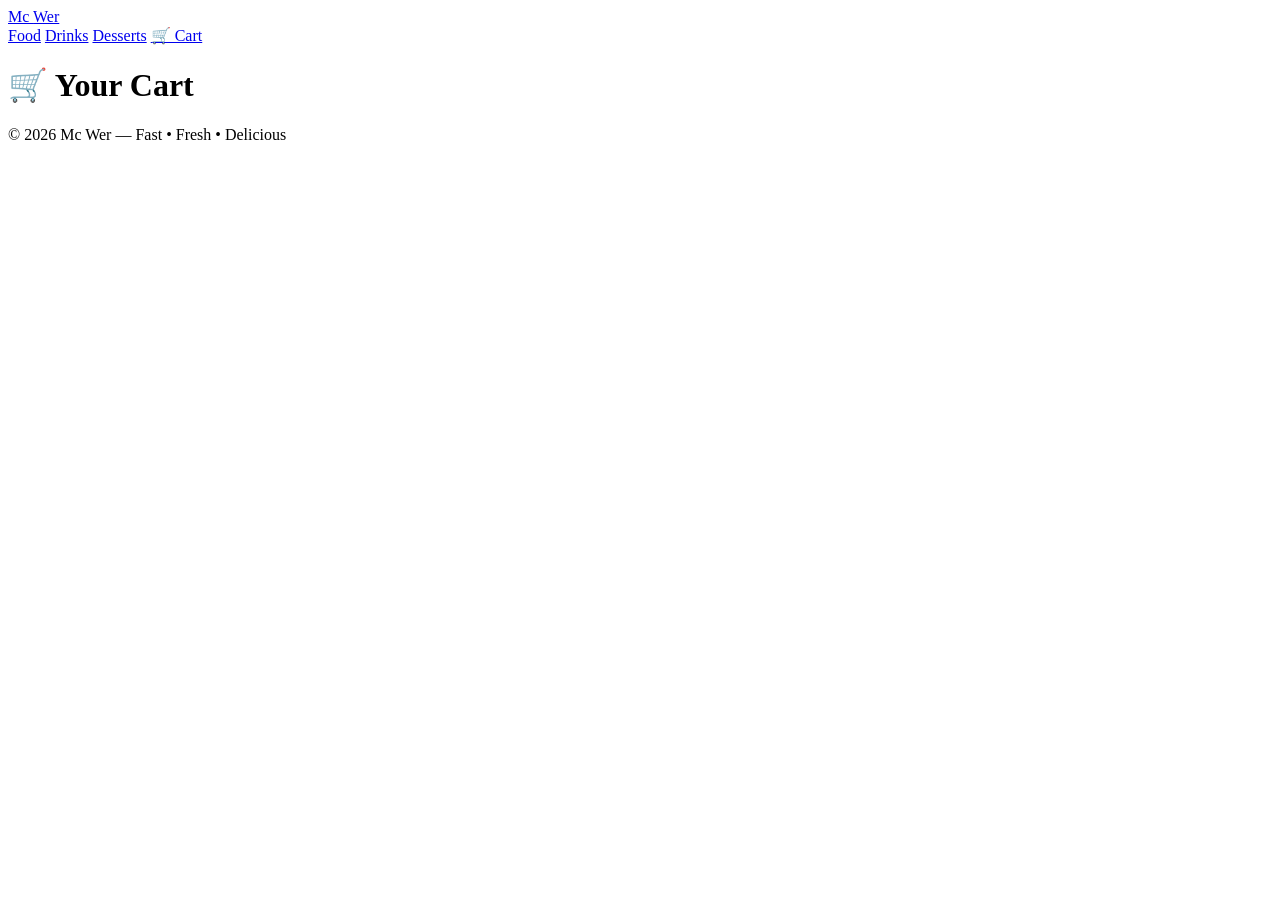
==== cart.html @ db6a680a "Add files via upload" ====
<!DOCTYPE html>
<html lang="en">
<head>
  <meta charset="UTF-8">
  <meta name="viewport" content="width=device-width, initial-scale=1.0">
  <title>Cart - Mc Wer</title>
  <link rel="stylesheet" href="css/style.css">
</head>
<body>

  <!-- HEADER -->
  <header class="header">
    <a href="index.html" class="logo">Mc <span>Wer</span></a>
    <nav class="nav-links">
      <a href="product.html?cat=food">Food</a>
      <a href="product.html?cat=drinks">Drinks</a>
      <a href="product.html?cat=desserts">Desserts</a>
      <a href="cart.html" class="cart-btn">
        🛒 Cart
        <span class="cart-count" style="display:none">0</span>
      </a>
    </nav>
  </header>

  <!-- CART -->
  <div class="cart-container">
    <h1 class="cart-title">🛒 Your Cart</h1>

    <div id="cartEmpty" class="cart-empty" style="display:none;">
      <p>Your cart is empty</p>
      <a href="index.html" class="back-btn">← Start Ordering</a>
    </div>

    <div id="cartItems">
      <!-- Filled by JS -->
    </div>

    <div class="cart-summary" id="cartSummary" style="display:none;">
      <div class="summary-row">
        <span>Subtotal</span>
        <span id="cartSubtotal">$0.00</span>
      </div>
      <div class="summary-row total">
        <span>Total</span>
        <span id="cartTotal">$0.00</span>
      </div>

      <div class="location-group">
        <label for="addressInput">📍 Delivery Address</label>
        <textarea id="addressInput" rows="3" placeholder="Enter your full address..."></textarea>
      </div>

      <button class="buy-btn" onclick="placeOrder()">
        🛍️ Buy Now — Place Order
      </button>
    </div>
  </div>

  <footer>
    <p>© 2026 <span class="brand">Mc Wer</span> — Fast • Fresh • Delicious</p>
  </footer>

  <script src="js/app.js"></script>
</body>
</html>
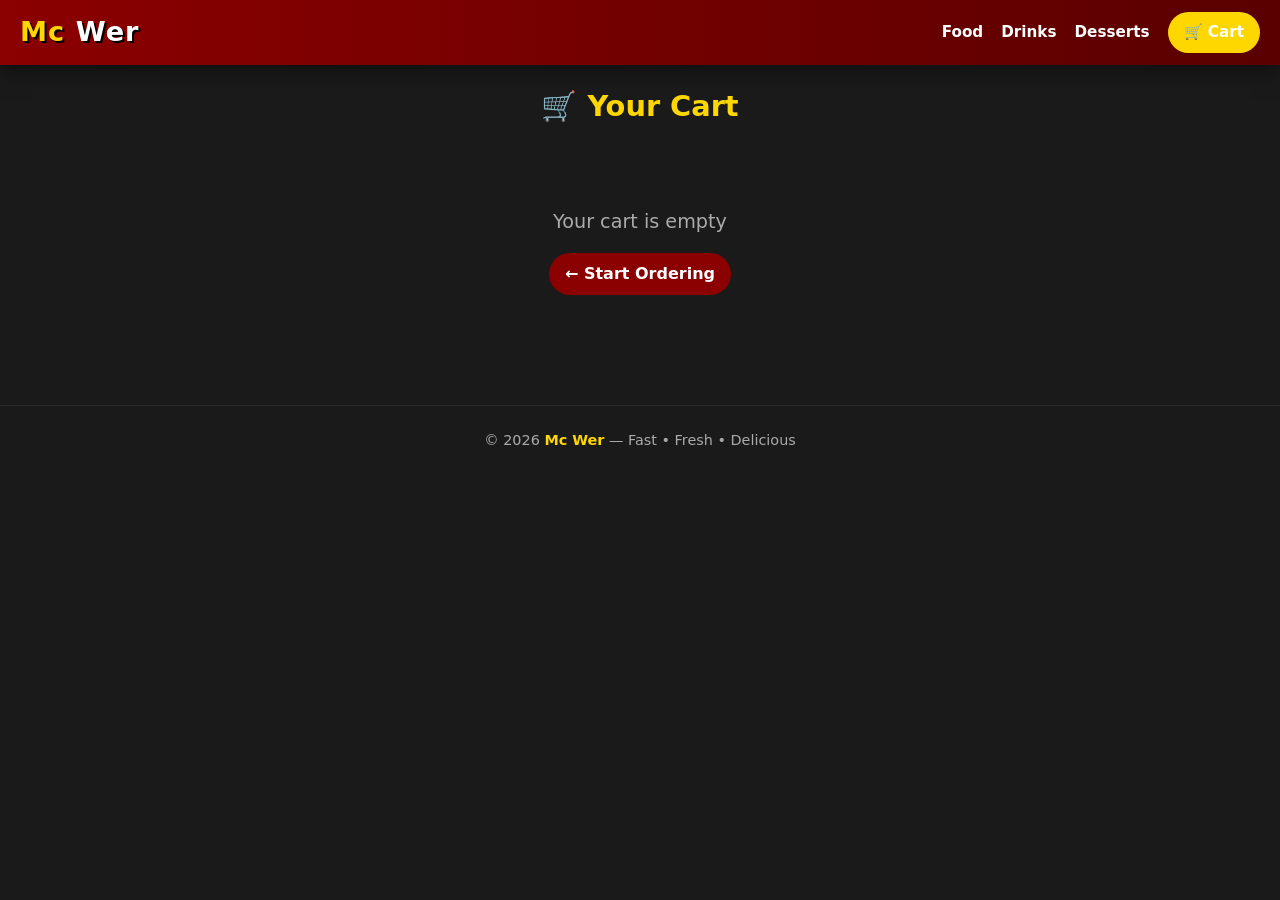
==== commit c9b61a5a: "Fix HTML structure and update stylesheet path" ====
--- a/cart.html
+++ b/cart.html
@@ -4,7 +4,7 @@
   <meta charset="UTF-8">
   <meta name="viewport" content="width=device-width, initial-scale=1.0">
   <title>Cart - Mc Wer</title>
-  <link rel="stylesheet" href="css/style.css">
+  <link rel="stylesheet" href="style.css">
 </head>
 <body>
 
@@ -60,6 +60,6 @@
     <p>© 2026 <span class="brand">Mc Wer</span> — Fast • Fresh • Delicious</p>
   </footer>
 
-  <script src="js/app.js"></script>
+  <script src="app.js"></script>
 </body>
-</html>+</html>
--- a/style.css
+++ b/style.css
@@ -0,0 +1,708 @@
+:root {
+  --dark-red: #8B0000;
+  --red: #a80000;
+  --yellow: #FFD700;
+  --yellow-dark: #e6c200;
+  --black: #0d0d0d;
+  --dark: #1a1a1a;
+  --gray: #2a2a2a;
+  --light-gray: #3a3a3a;
+  --text: #f0f0f0;
+  --muted: #aaaaaa;
+}
+
+* {
+  margin: 0;
+  padding: 0;
+  box-sizing: border-box;
+}
+
+body {
+  font-family: 'Segoe UI', system-ui, -apple-system, BlinkMacSystemFont, sans-serif;
+  background: var(--dark);
+  color: var(--text);
+  line-height: 1.5;
+  min-height: 100vh;
+}
+
+a {
+  text-decoration: none;
+  color: inherit;
+}
+
+img {
+  max-width: 100%;
+  display: block;
+}
+
+/* ========== HEADER ========== */
+.header {
+  background: linear-gradient(90deg, var(--dark-red), #5a0000);
+  padding: 12px 20px;
+  position: sticky;
+  top: 0;
+  z-index: 1000;
+  display: flex;
+  align-items: center;
+  justify-content: space-between;
+  box-shadow: 0 4px 20px rgba(0, 0, 0, 0.5);
+}
+
+.logo {
+  font-size: 1.7rem;
+  font-weight: 800;
+  color: var(--yellow);
+  letter-spacing: 1px;
+  text-shadow: 2px 2px 0 #000;
+}
+
+.logo span {
+  color: #fff;
+}
+
+.nav-links {
+  display: flex;
+  gap: 18px;
+  align-items: center;
+}
+
+.nav-links a {
+  color: #fff;
+  font-weight: 600;
+  font-size: 0.95rem;
+  transition: color 0.2s;
+}
+
+.nav-links a:hover {
+  color: var(--yellow);
+}
+
+.cart-btn {
+  background: var(--yellow);
+  color: var(--black);
+  border: none;
+  padding: 9px 16px;
+  border-radius: 50px;
+  font-weight: 700;
+  font-size: 0.95rem;
+  cursor: pointer;
+  display: flex;
+  align-items: center;
+  gap: 7px;
+  position: relative;
+  transition: transform 0.2s, background 0.2s;
+}
+
+.cart-btn:hover {
+  transform: scale(1.05);
+  background: var(--yellow-dark);
+}
+
+.cart-count {
+  background: var(--dark-red);
+  color: #fff;
+  width: 20px;
+  height: 20px;
+  border-radius: 50%;
+  display: flex;
+  align-items: center;
+  justify-content: center;
+  font-size: 0.72rem;
+  font-weight: 700;
+  position: absolute;
+  top: -6px;
+  right: -6px;
+}
+
+/* ========== TOP IMAGE BAR ========== */
+.top-bar {
+  background: var(--black);
+  padding: 14px 0;
+  overflow-x: auto;
+  scrollbar-width: none;
+}
+
+.top-bar::-webkit-scrollbar {
+  display: none;
+}
+
+.top-images {
+  display: flex;
+  gap: 12px;
+  padding: 0 20px;
+  width: max-content;
+}
+
+.top-img {
+  width: 105px;
+  height: 75px;
+  border-radius: 12px;
+  object-fit: cover;
+  border: 3px solid var(--yellow);
+  box-shadow: 0 4px 12px rgba(0, 0, 0, 0.45);
+  transition: transform 0.2s;
+}
+
+.top-img:hover {
+  transform: scale(1.07);
+}
+
+/* ========== HERO ========== */
+.hero {
+  text-align: center;
+  padding: 36px 20px 28px;
+  background: linear-gradient(180deg, #2b0000 0%, var(--dark) 100%);
+}
+
+.hero h1 {
+  font-size: 2.3rem;
+  color: var(--yellow);
+  margin-bottom: 6px;
+  text-shadow: 2px 2px 0 #000;
+}
+
+.hero p {
+  color: var(--muted);
+  font-size: 1.05rem;
+}
+
+/* ========== CATEGORIES ========== */
+.categories {
+  display: grid;
+  grid-template-columns: repeat(auto-fit, minmax(270px, 1fr));
+  gap: 22px;
+  padding: 20px;
+  max-width: 1100px;
+  margin: 0 auto 40px;
+}
+
+.category-card {
+  background: var(--gray);
+  border-radius: 18px;
+  overflow: hidden;
+  cursor: pointer;
+  transition: transform 0.25s, box-shadow 0.25s, border-color 0.25s;
+  border: 3px solid transparent;
+  position: relative;
+  text-decoration: none;
+  color: inherit;
+}
+
+.category-card:hover {
+  transform: translateY(-7px);
+  border-color: var(--yellow);
+  box-shadow: 0 12px 28px rgba(139, 0, 0, 0.35);
+}
+
+.category-card img {
+  width: 100%;
+  height: 190px;
+  object-fit: cover;
+}
+
+.category-card .info {
+  padding: 16px;
+  text-align: center;
+}
+
+.category-card h2 {
+  color: var(--yellow);
+  font-size: 1.4rem;
+  margin-bottom: 4px;
+}
+
+.category-card p {
+  color: var(--muted);
+  font-size: 0.9rem;
+}
+
+.category-card .badge {
+  position: absolute;
+  top: 12px;
+  right: 12px;
+  background: var(--dark-red);
+  color: #fff;
+  padding: 4px 11px;
+  border-radius: 20px;
+  font-size: 0.78rem;
+  font-weight: 700;
+}
+
+/* ========== PRODUCT PAGE ========== */
+.page-header {
+  display: flex;
+  align-items: center;
+  gap: 14px;
+  padding: 18px 20px 10px;
+  max-width: 1100px;
+  margin: 0 auto;
+}
+
+.back-btn {
+  background: var(--dark-red);
+  color: #fff;
+  border: none;
+  padding: 9px 16px;
+  border-radius: 30px;
+  font-weight: 600;
+  cursor: pointer;
+  display: inline-flex;
+  align-items: center;
+  gap: 6px;
+  transition: background 0.2s;
+}
+
+.back-btn:hover {
+  background: var(--red);
+}
+
+.section-title {
+  color: var(--yellow);
+  font-size: 1.7rem;
+}
+
+.items-grid {
+  display: grid;
+  grid-template-columns: repeat(auto-fill, minmax(230px, 1fr));
+  gap: 18px;
+  padding: 10px 20px 40px;
+  max-width: 1100px;
+  margin: 0 auto;
+}
+
+.item-card {
+  background: var(--gray);
+  border-radius: 16px;
+  overflow: hidden;
+  cursor: pointer;
+  transition: transform 0.2s, border-color 0.2s;
+  border: 2px solid transparent;
+}
+
+.item-card:hover {
+  transform: scale(1.03);
+  border-color: var(--yellow);
+}
+
+.item-card img {
+  width: 100%;
+  height: 150px;
+  object-fit: cover;
+}
+
+.item-card .item-info {
+  padding: 14px;
+}
+
+.item-card h3 {
+  font-size: 1.1rem;
+  margin-bottom: 4px;
+  color: #fff;
+}
+
+.item-card .price {
+  color: var(--yellow);
+  font-weight: 700;
+  font-size: 1.05rem;
+}
+
+.item-card .desc {
+  color: var(--muted);
+  font-size: 0.85rem;
+  margin-top: 4px;
+}
+
+/* ========== MODAL ========== */
+.modal-overlay {
+  position: fixed;
+  inset: 0;
+  background: rgba(0, 0, 0, 0.75);
+  display: none;
+  align-items: center;
+  justify-content: center;
+  z-index: 2000;
+  padding: 16px;
+}
+
+.modal-overlay.active {
+  display: flex;
+}
+
+.modal {
+  background: var(--gray);
+  border-radius: 20px;
+  max-width: 420px;
+  width: 100%;
+  max-height: 90vh;
+  overflow-y: auto;
+  border: 3px solid var(--yellow);
+  box-shadow: 0 20px 50px rgba(0, 0, 0, 0.6);
+}
+
+.modal-header {
+  position: relative;
+}
+
+.modal-header img {
+  width: 100%;
+  height: 200px;
+  object-fit: cover;
+  border-radius: 17px 17px 0 0;
+}
+
+.modal-close {
+  position: absolute;
+  top: 12px;
+  right: 12px;
+  background: var(--dark-red);
+  color: #fff;
+  border: none;
+  width: 34px;
+  height: 34px;
+  border-radius: 50%;
+  font-size: 1.2rem;
+  cursor: pointer;
+  display: flex;
+  align-items: center;
+  justify-content: center;
+}
+
+.modal-body {
+  padding: 18px;
+}
+
+.modal-body h2 {
+  color: var(--yellow);
+  margin-bottom: 6px;
+}
+
+.modal-body .base-price {
+  color: var(--muted);
+  margin-bottom: 14px;
+}
+
+.option-group {
+  margin-bottom: 16px;
+}
+
+.option-group label.title {
+  display: block;
+  font-weight: 700;
+  margin-bottom: 8px;
+  color: #fff;
+}
+
+.size-options {
+  display: flex;
+  gap: 10px;
+}
+
+.size-btn {
+  flex: 1;
+  padding: 10px;
+  border: 2px solid var(--light-gray);
+  background: var(--dark);
+  color: #fff;
+  border-radius: 10px;
+  cursor: pointer;
+  font-weight: 600;
+  transition: all 0.2s;
+}
+
+.size-btn.active {
+  border-color: var(--yellow);
+  background: var(--dark-red);
+  color: var(--yellow);
+}
+
+.addons {
+  display: flex;
+  flex-direction: column;
+  gap: 8px;
+}
+
+.addon-item {
+  display: flex;
+  align-items: center;
+  gap: 10px;
+  background: var(--dark);
+  padding: 10px 12px;
+  border-radius: 10px;
+  cursor: pointer;
+}
+
+.addon-item input {
+  width: 18px;
+  height: 18px;
+  accent-color: var(--yellow);
+}
+
+.modal-footer {
+  display: flex;
+  justify-content: space-between;
+  align-items: center;
+  margin-top: 18px;
+  padding-top: 14px;
+  border-top: 1px solid var(--light-gray);
+}
+
+.total-price {
+  font-size: 1.3rem;
+  font-weight: 800;
+  color: var(--yellow);
+}
+
+.add-to-cart-btn {
+  background: var(--yellow);
+  color: var(--black);
+  border: none;
+  padding: 12px 22px;
+  border-radius: 30px;
+  font-weight: 700;
+  font-size: 1rem;
+  cursor: pointer;
+  display: flex;
+  align-items: center;
+  gap: 8px;
+  transition: background 0.2s, transform 0.2s;
+}
+
+.add-to-cart-btn:hover {
+  background: var(--yellow-dark);
+  transform: scale(1.03);
+}
+
+/* ========== CART PAGE ========== */
+.cart-container {
+  max-width: 700px;
+  margin: 0 auto;
+  padding: 20px;
+}
+
+.cart-title {
+  color: var(--yellow);
+  font-size: 1.8rem;
+  margin-bottom: 20px;
+  text-align: center;
+}
+
+.cart-empty {
+  text-align: center;
+  padding: 60px 20px;
+  color: var(--muted);
+}
+
+.cart-empty p {
+  font-size: 1.2rem;
+  margin-bottom: 16px;
+}
+
+.cart-item {
+  display: flex;
+  gap: 14px;
+  background: var(--gray);
+  border-radius: 14px;
+  padding: 14px;
+  margin-bottom: 12px;
+  align-items: center;
+}
+
+.cart-item img {
+  width: 80px;
+  height: 80px;
+  object-fit: cover;
+  border-radius: 10px;
+}
+
+.cart-item-info {
+  flex: 1;
+}
+
+.cart-item-info h3 {
+  font-size: 1.05rem;
+  margin-bottom: 4px;
+}
+
+.cart-item-info .details {
+  color: var(--muted);
+  font-size: 0.85rem;
+}
+
+.cart-item-info .item-price {
+  color: var(--yellow);
+  font-weight: 700;
+  margin-top: 4px;
+}
+
+.qty-controls {
+  display: flex;
+  align-items: center;
+  gap: 8px;
+}
+
+.qty-btn {
+  width: 28px;
+  height: 28px;
+  border-radius: 50%;
+  border: none;
+  background: var(--dark-red);
+  color: #fff;
+  font-weight: 700;
+  cursor: pointer;
+  display: flex;
+  align-items: center;
+  justify-content: center;
+}
+
+.qty-btn:hover {
+  background: var(--red);
+}
+
+.remove-btn {
+  background: transparent;
+  border: none;
+  color: #ff5555;
+  cursor: pointer;
+  font-size: 1.2rem;
+  padding: 4px;
+}
+
+.cart-summary {
+  background: var(--gray);
+  border-radius: 16px;
+  padding: 20px;
+  margin-top: 24px;
+  border: 2px solid var(--yellow);
+}
+
+.summary-row {
+  display: flex;
+  justify-content: space-between;
+  margin-bottom: 10px;
+  font-size: 1.05rem;
+}
+
+.summary-row.total {
+  font-size: 1.4rem;
+  font-weight: 800;
+  color: var(--yellow);
+  border-top: 1px solid var(--light-gray);
+  padding-top: 12px;
+  margin-top: 12px;
+}
+
+.location-group {
+  margin: 18px 0;
+}
+
+.location-group label {
+  display: block;
+  font-weight: 600;
+  margin-bottom: 6px;
+}
+
+.location-group input,
+.location-group textarea {
+  width: 100%;
+  padding: 12px;
+  border-radius: 10px;
+  border: 2px solid var(--light-gray);
+  background: var(--dark);
+  color: #fff;
+  font-size: 1rem;
+}
+
+.location-group input:focus,
+.location-group textarea:focus {
+  outline: none;
+  border-color: var(--yellow);
+}
+
+.buy-btn {
+  width: 100%;
+  background: var(--yellow);
+  color: var(--black);
+  border: none;
+  padding: 16px;
+  border-radius: 14px;
+  font-size: 1.2rem;
+  font-weight: 800;
+  cursor: pointer;
+  display: flex;
+  align-items: center;
+  justify-content: center;
+  gap: 10px;
+  margin-top: 16px;
+  transition: background 0.2s, transform 0.2s;
+}
+
+.buy-btn:hover {
+  background: var(--yellow-dark);
+  transform: scale(1.02);
+}
+
+.buy-btn:disabled {
+  opacity: 0.5;
+  cursor: not-allowed;
+  transform: none;
+}
+
+/* ========== FOOTER ========== */
+footer {
+  text-align: center;
+  padding: 24px;
+  color: var(--muted);
+  font-size: 0.9rem;
+  border-top: 1px solid var(--gray);
+  margin-top: 30px;
+}
+
+footer .brand {
+  color: var(--yellow);
+  font-weight: 700;
+}
+
+/* ========== TOAST ========== */
+.toast {
+  position: fixed;
+  bottom: 30px;
+  left: 50%;
+  transform: translateX(-50%) translateY(100px);
+  background: var(--yellow);
+  color: var(--black);
+  padding: 14px 28px;
+  border-radius: 50px;
+  font-weight: 700;
+  z-index: 3000;
+  opacity: 0;
+  transition: all 0.3s ease;
+  box-shadow: 0 8px 25px rgba(0, 0, 0, 0.4);
+}
+
+.toast.show {
+  transform: translateX(-50%) translateY(0);
+  opacity: 1;
+}
+
+/* ========== RESPONSIVE ========== */
+@media (max-width: 600px) {
+  .hero h1 {
+    font-size: 1.8rem;
+  }
+
+  .nav-links a:not(.cart-btn) {
+    display: none;
+  }
+
+  .logo {
+    font-size: 1.4rem;
+  }
+
+  .items-grid {
+    grid-template-columns: repeat(auto-fill, minmax(160px, 1fr));
+  }
+
+  .cart-item {
+    flex-wrap: wrap;
+  }
+}
